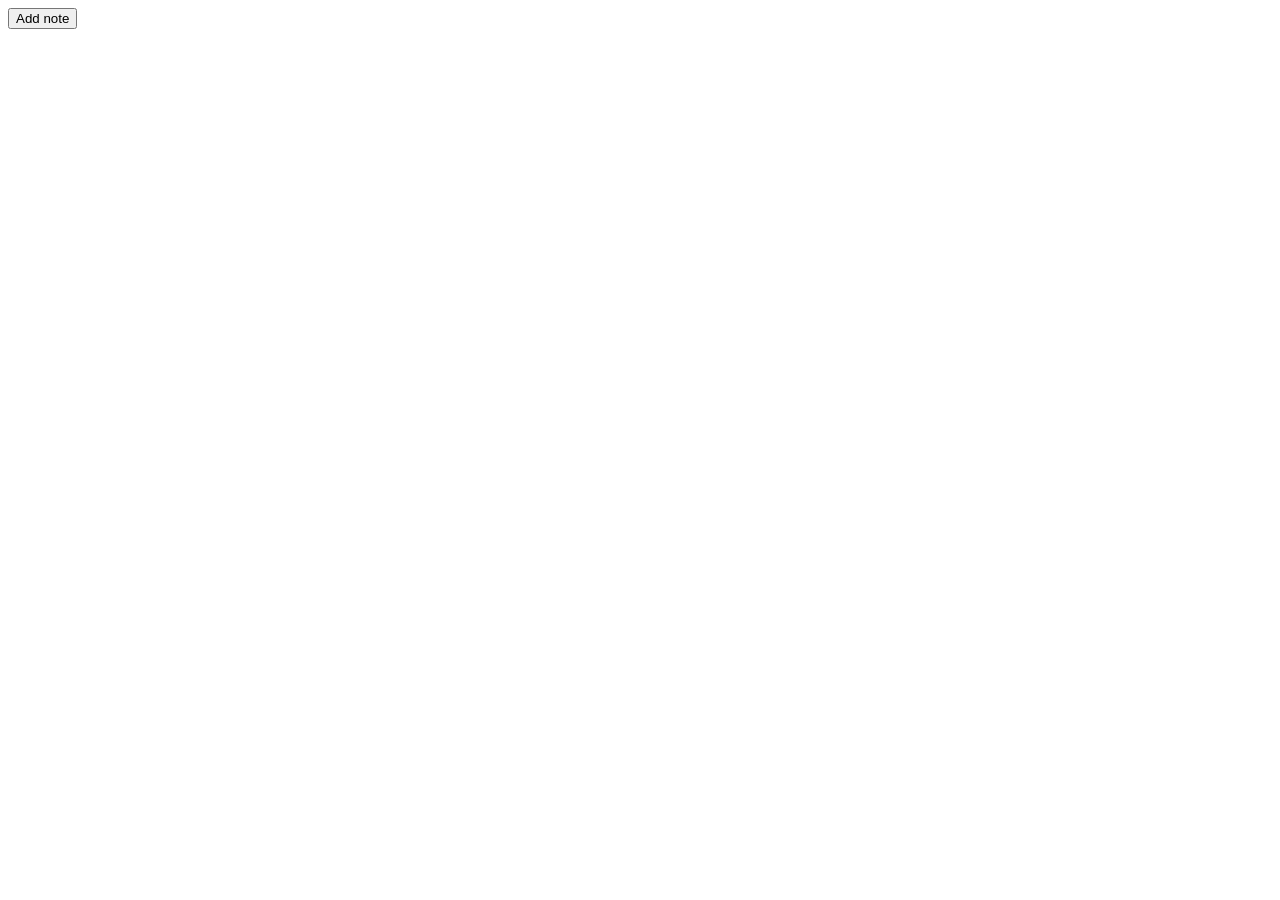
==== index.html @ 22d304b8 "Update and rename Note_taking_app to index.html" ====
<!DOCTYPE html>
<html lang="en">
<head>
    <meta charset="UTF-8">
    <meta http-equiv="X-UA-Compatible" content="IE=edge">
    <meta name="viewport" content="width=device-width, initial-scale=1.0">
    <title>Notes_app</title>
    <link rel="stylesheet" href="custom.css">
</head>
<body  background="dp.png">
    <button id="addbtn">
        <i class="fa-solid fa-plus"></i>
        Add note
    </button>
    <div id="main">
       <!-- <div class="note">
            <div class="tool">
                <i class="fa-solid fa-floppy-disk"></i>
                <i class="fa-solid fa-trash-can"></i>
                
            </div>
            <textarea></textarea>
        </div>
        
    </div>
    -->
    <script src="https://kit.fontawesome.com/87b0b02725.js" crossorigin="anonymous"></script>
    
    <script src="app.js"></script>
</body>
</html>
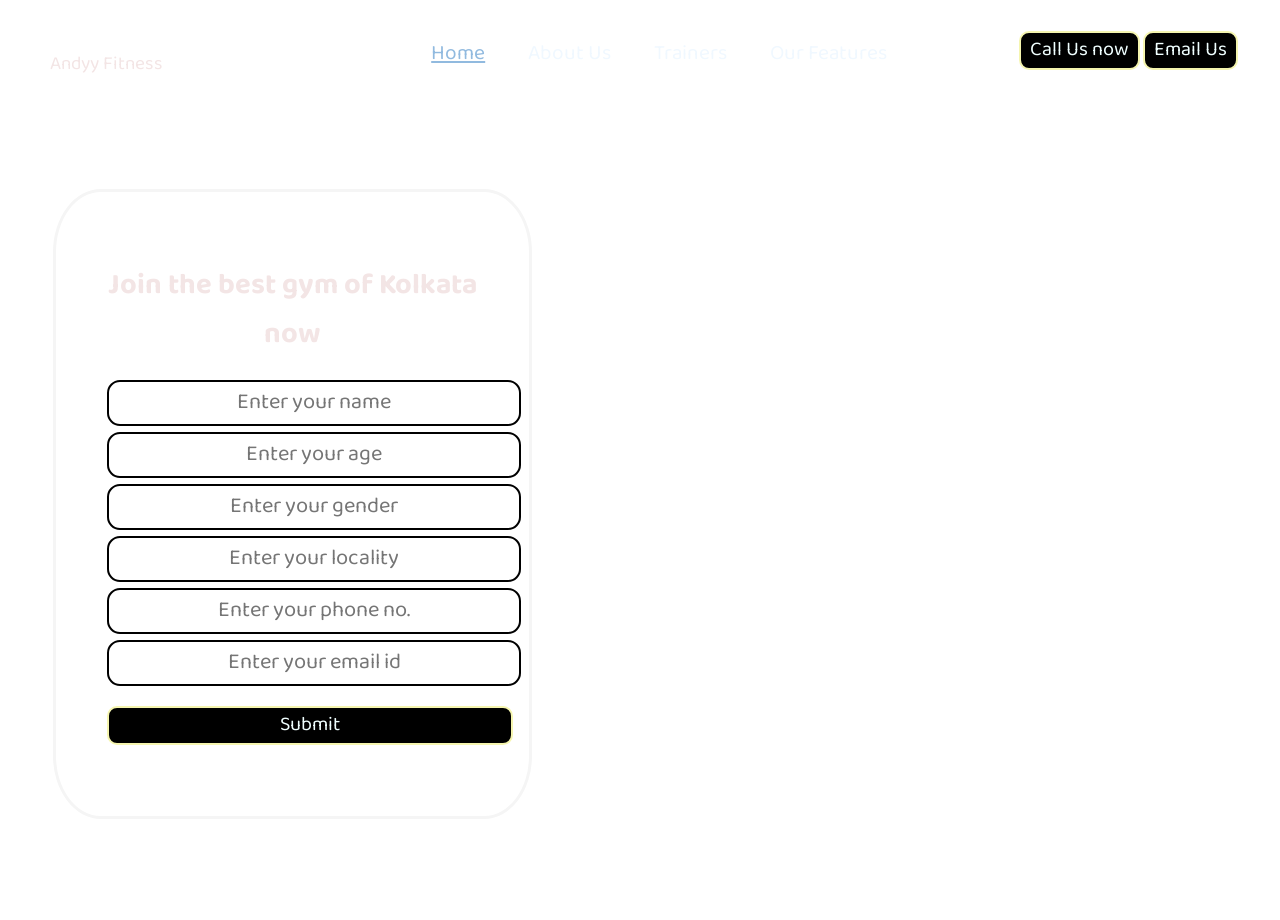
==== commit e0ca7224: "Gym Website interface" ====
--- a/index.html
+++ b/index.html
@@ -1,32 +1,160 @@
-
-<!DOCTYPE html>
-<html lang="en">
-<head>
-    <meta charset="UTF-8">
-    <meta http-equiv="X-UA-Compatible" content="IE=edge">
-    <meta name="viewport" content="width=device-width, initial-scale=1.0">
-    <title>Notes_app</title>
-    <link rel="stylesheet" href="custom.css">
-</head>
-<body  background="dp.png">
-    <button id="addbtn">
-        <i class="fa-solid fa-plus"></i>
-        Add note
-    </button>
-    <div id="main">
-       <!-- <div class="note">
-            <div class="tool">
-                <i class="fa-solid fa-floppy-disk"></i>
-                <i class="fa-solid fa-trash-can"></i>
-                
-            </div>
-            <textarea></textarea>
-        </div>
-        
-    </div>
-    -->
-    <script src="https://kit.fontawesome.com/87b0b02725.js" crossorigin="anonymous"></script>
-    
-    <script src="app.js"></script>
-</body>
-</html>
+<!DOCTYPE html>
+<!DOCTYPE html>
+<html lang="en">
+  <head>
+    <meta charset="UTF-8" />
+    <meta http-equiv="X-UA-Compatible" content="IE=edge" />
+    <meta name="viewport" content="width=device-width, initial-scale=1.0" />
+    <title>AB's Fitness</title>
+  </head>
+  <link
+    href="https://fonts.googleapis.com/css2?family=Baloo+Bhaijaan+2&display=swap"
+    rel="stylesheet"
+  />
+  <link rel="stylesheet" href="css/style.css" />
+  <style>
+    body {
+      margin: 0px;
+      padding: 0px;
+      background: url("img/BG.jpg");
+      /* background: url("shorturl.at/hyFG4"); */
+      color: rgb(243, 229, 229);
+      font-family: "Baloo Bhaijaan 2", cursive;
+    }
+    .left {
+      /* border: 2px solid red; */
+      display: inline-block;
+      position: absolute;
+      left: 50px;
+      top: 25px;
+    }
+    .left div {
+      text-align: center;
+      line-height: 25px;
+      font-size: 19px;
+    }
+    .left img {
+      width: 120px;
+      filter: invert(100%);
+    }
+    .mid {
+      /* border: 2px solid rgb(89, 68, 209); */
+      display: block;
+      width: 42%;
+      margin: 20px auto;
+    }
+    .right {
+      /* border: 2px solid rgb(95, 78, 78); */
+      display: inline-block;
+      position: absolute;
+      right: 42px;
+      top: 31px;
+    }
+    .navbar {
+      display: inline-block;
+    }
+    .navbar li {
+      display: inline-block;
+      font-size: 21px;
+    }
+    .navbar li a {
+      color: aliceblue;
+      text-decoration: none;
+      padding: 30px 20px;
+    }
+    .navbar li a:hover,
+    .navbar li a.active {
+      color: rgb(145, 186, 223);
+      text-decoration: underline;
+    }
+    .btn {
+      margin: opx 10px;
+      color: azure;
+      background-color: black;
+      padding: 0px 9px;
+      border: 2px solid rgb(245, 245, 175);
+      border-radius: 10px;
+      font-size: 20px;
+      cursor: pointer;
+      font-family: "Baloo Bhaijaan 2", cursive;
+    }
+    .btn:hover {
+      background-color: rgb(247, 204, 149);
+      color: rgb(48, 7, 7);
+    }
+    .container {
+      border: 3px solid whitesmoke;
+      margin: 101px 53px;
+      padding: 51px;
+      width: 29%;
+      border-radius: 10%;
+    }
+    .form-group input {
+      font-family: "Baloo Bhaijaan 2", cursive;
+      text-align: center;
+      display: block;
+      width: 406px;
+      padding: 2px;
+      border: 2px solid black;
+      margin: 6px auto;
+      font-size: 22px;
+      border-radius: 13px;
+    }
+    .container h1 {
+      text-align: center;
+      font-size: 29px;
+    }
+    .container button {
+      display: block;
+      margin: 20px auto;
+      width: 406px;
+    }
+  </style>
+  <body>
+    <header class="header">
+      <!-- left box for logo -->
+      <div class="left">
+        <img src="img/logo.png" alt="" />
+        <div>Andyy Fitness</div>
+      </div>
+      <!-- mid box for navbar -->
+      <div class="mid">
+        <ul class="navbar">
+          <li><a href="#" class="active">Home</a></li>
+          <li><a href="#">About Us</a></li>
+          <li><a href="#">Trainers</a></li>
+          <li><a href="#">Our Features</a></li>
+        </ul>
+      </div>
+      <!-- for buttons -->
+      <div class="right">
+        <button class="btn">Call Us now</button>
+        <button class="btn">Email Us</button>
+      </div>
+    </header>
+    <div class="container">
+      <h1>Join the best gym of Kolkata now</h1>
+      <form action="noaction.php">
+        <div class="form-group">
+          <input type="text" name="" placeholder="Enter your name" />
+        </div>
+        <div class="form-group">
+          <input type="text" name="" placeholder="Enter your age" />
+        </div>
+        <div class="form-group">
+          <input type="text" name="" placeholder="Enter your gender" />
+        </div>
+        <div class="form-group">
+          <input type="text" name="" placeholder="Enter your locality" />
+        </div>
+        <div class="form-group">
+          <input type="text" name="" placeholder="Enter your phone no." />
+        </div>
+        <div class="form-group">
+          <input type="text" name="" placeholder="Enter your email id" />
+        </div>
+        <button class="btn">Submit</button>
+      </form>
+    </div>
+  </body>
+</html>
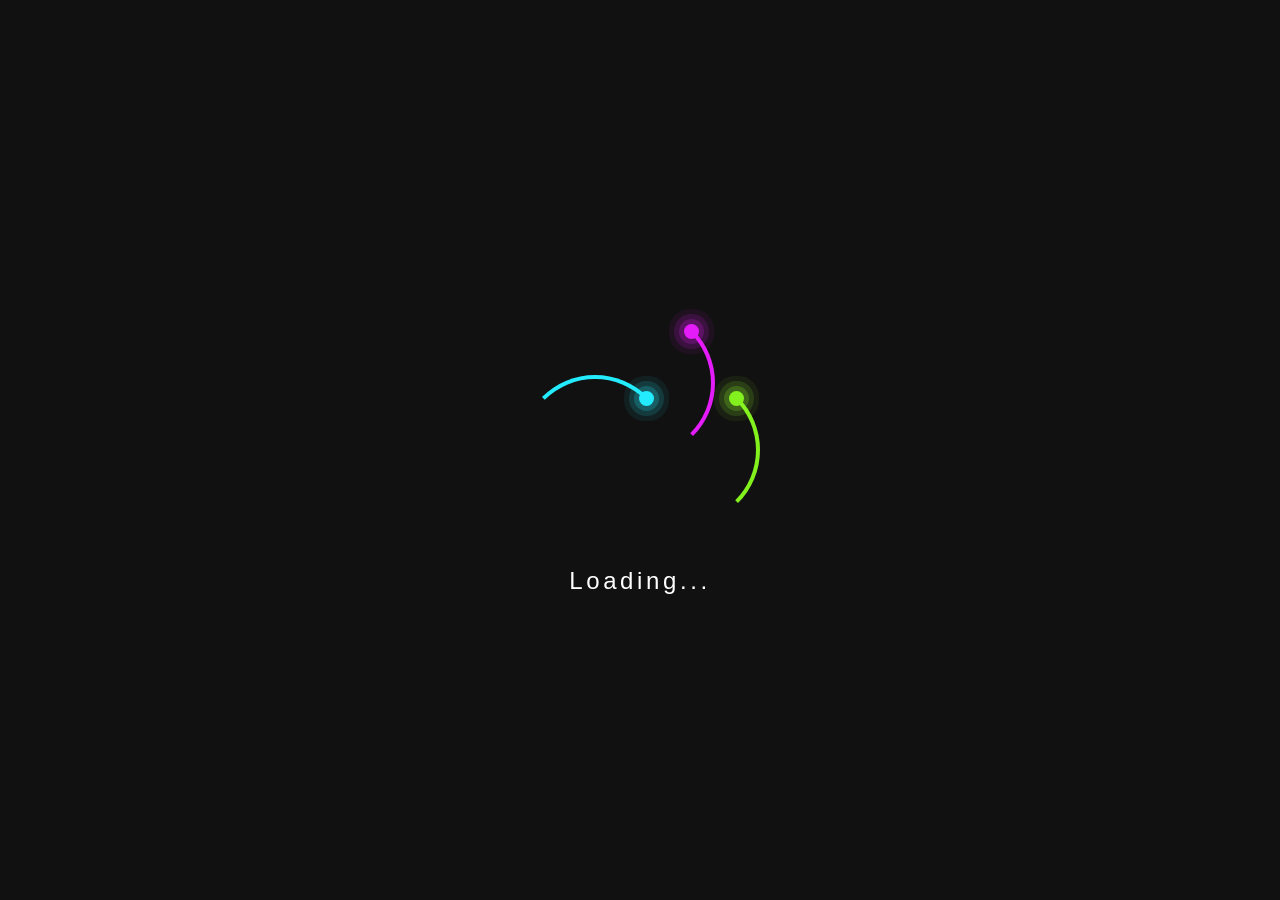
==== commit a3889ef0: "Loading by animation" ====
--- a/index.html
+++ b/index.html
@@ -1,160 +1,18 @@
-<!DOCTYPE html>
 <!DOCTYPE html>
 <html lang="en">
-  <head>
-    <meta charset="UTF-8" />
-    <meta http-equiv="X-UA-Compatible" content="IE=edge" />
-    <meta name="viewport" content="width=device-width, initial-scale=1.0" />
-    <title>AB's Fitness</title>
-  </head>
-  <link
-    href="https://fonts.googleapis.com/css2?family=Baloo+Bhaijaan+2&display=swap"
-    rel="stylesheet"
-  />
-  <link rel="stylesheet" href="css/style.css" />
-  <style>
-    body {
-      margin: 0px;
-      padding: 0px;
-      background: url("img/BG.jpg");
-      /* background: url("shorturl.at/hyFG4"); */
-      color: rgb(243, 229, 229);
-      font-family: "Baloo Bhaijaan 2", cursive;
-    }
-    .left {
-      /* border: 2px solid red; */
-      display: inline-block;
-      position: absolute;
-      left: 50px;
-      top: 25px;
-    }
-    .left div {
-      text-align: center;
-      line-height: 25px;
-      font-size: 19px;
-    }
-    .left img {
-      width: 120px;
-      filter: invert(100%);
-    }
-    .mid {
-      /* border: 2px solid rgb(89, 68, 209); */
-      display: block;
-      width: 42%;
-      margin: 20px auto;
-    }
-    .right {
-      /* border: 2px solid rgb(95, 78, 78); */
-      display: inline-block;
-      position: absolute;
-      right: 42px;
-      top: 31px;
-    }
-    .navbar {
-      display: inline-block;
-    }
-    .navbar li {
-      display: inline-block;
-      font-size: 21px;
-    }
-    .navbar li a {
-      color: aliceblue;
-      text-decoration: none;
-      padding: 30px 20px;
-    }
-    .navbar li a:hover,
-    .navbar li a.active {
-      color: rgb(145, 186, 223);
-      text-decoration: underline;
-    }
-    .btn {
-      margin: opx 10px;
-      color: azure;
-      background-color: black;
-      padding: 0px 9px;
-      border: 2px solid rgb(245, 245, 175);
-      border-radius: 10px;
-      font-size: 20px;
-      cursor: pointer;
-      font-family: "Baloo Bhaijaan 2", cursive;
-    }
-    .btn:hover {
-      background-color: rgb(247, 204, 149);
-      color: rgb(48, 7, 7);
-    }
-    .container {
-      border: 3px solid whitesmoke;
-      margin: 101px 53px;
-      padding: 51px;
-      width: 29%;
-      border-radius: 10%;
-    }
-    .form-group input {
-      font-family: "Baloo Bhaijaan 2", cursive;
-      text-align: center;
-      display: block;
-      width: 406px;
-      padding: 2px;
-      border: 2px solid black;
-      margin: 6px auto;
-      font-size: 22px;
-      border-radius: 13px;
-    }
-    .container h1 {
-      text-align: center;
-      font-size: 29px;
-    }
-    .container button {
-      display: block;
-      margin: 20px auto;
-      width: 406px;
-    }
-  </style>
-  <body>
-    <header class="header">
-      <!-- left box for logo -->
-      <div class="left">
-        <img src="img/logo.png" alt="" />
-        <div>Andyy Fitness</div>
-      </div>
-      <!-- mid box for navbar -->
-      <div class="mid">
-        <ul class="navbar">
-          <li><a href="#" class="active">Home</a></li>
-          <li><a href="#">About Us</a></li>
-          <li><a href="#">Trainers</a></li>
-          <li><a href="#">Our Features</a></li>
-        </ul>
-      </div>
-      <!-- for buttons -->
-      <div class="right">
-        <button class="btn">Call Us now</button>
-        <button class="btn">Email Us</button>
-      </div>
-    </header>
-    <div class="container">
-      <h1>Join the best gym of Kolkata now</h1>
-      <form action="noaction.php">
-        <div class="form-group">
-          <input type="text" name="" placeholder="Enter your name" />
-        </div>
-        <div class="form-group">
-          <input type="text" name="" placeholder="Enter your age" />
-        </div>
-        <div class="form-group">
-          <input type="text" name="" placeholder="Enter your gender" />
-        </div>
-        <div class="form-group">
-          <input type="text" name="" placeholder="Enter your locality" />
-        </div>
-        <div class="form-group">
-          <input type="text" name="" placeholder="Enter your phone no." />
-        </div>
-        <div class="form-group">
-          <input type="text" name="" placeholder="Enter your email id" />
-        </div>
-        <button class="btn">Submit</button>
-      </form>
-    </div>
-  </body>
-</html>
+<head>
+    <meta charset="UTF-8">
+    <meta http-equiv="X-UA-Compatible" content="IE=edge">
+    <meta name="viewport" content="width=device-width, initial-scale=1.0">
+    <title>Loading Animation</title>
+    <link rel="stylesheet" href="style.css">
+</head>
+<body>
+   <div class="container">
+    <div class="ring"></div>
+    <div class="ring"></div>
+    <div class="ring"></div>
+    <p>Loading...</p>
+   </div>
+</body>
+</html>
--- a/style.css
+++ b/style.css
@@ -0,0 +1,110 @@
+*{
+    margin: 0;
+    padding: 0;
+    box-sizing: border-box;
+}
+body{
+    display: flex;
+    justify-content: center;
+    align-items: center;
+    min-height: 100vh;
+    background: #111;
+}
+.container{
+    position: relative;
+    width: 100%;
+    display: flex;
+    justify-content: center;
+    align-items: center;
+}
+.container .ring{
+    position: relative;
+    width: 150px;
+    height: 150px;
+    margin: -30px;
+    border-radius: 50%;
+    border: 4px solid transparent;
+    border-top: 4px solid #24ecff;
+    animation: animate 2.5s linear infinite;
+}
+@keyframes animate{
+    0%{
+        transform: rotate(0deg);
+    }
+    100%{
+        transform: rotate(360deg);
+    }
+}
+.container .ring:nth-child(2){
+    animation: animate2 2.5s linear infinite;
+    animation-delay: -1.5s;
+    border-top: 4px solid transparent;
+    /* border-top: 4px solid #83f11d; */
+    border-right: 4px solid #83f11d;
+}
+.container .ring:nth-child(3){
+    animation: animate2 2.5s linear infinite;
+    animation-delay: -2.8s;
+    position: absolute;
+    top: -66.66px;
+    border-top: 4px solid transparent;
+    border-right: 4px solid #e41cf9;
+}
+@keyframes animate2{
+    0%{
+        transform: rotate(360deg);
+    }
+    100%{
+        transform: rotate(0deg);
+    }
+}
+.container .ring:nth-child(2)::before{
+    content: '';
+    position: absolute;
+    /* top: initial; */
+    height: 15px;
+    width: 15px;
+    top: 12px;
+    right: 12px;
+    border-radius: 50%;
+    background: #83f11d;
+    box-shadow: 0 0 0 5px #93ff2d33,
+    0 0 0 10px #93ff2d22,
+    0 0 0 15px #93ff2d11;
+}
+.container .ring:nth-child(3)::before{
+    content: '';
+    position: absolute;
+    /* top: initial; */
+    height: 15px;
+    width: 15px;
+    top: 12px;
+    right: 12px;
+    border-radius: 50%;
+    background: #e41cf9;
+    box-shadow: 0 0 0 5px #e41cf933,
+    0 0 0 10px #e41cf922,
+    0 0 0 15px #e41cf911;
+}
+.container .ring::before{
+    content: '';
+    position: absolute;
+    top: initial;
+    height: 15px;
+    width: 15px;
+    top: 12px;
+    right: 12px;
+    border-radius: 50%;
+    background: #24ecff;
+    box-shadow: 0 0 0 5px #24ecff33,
+    0 0 0 10px #24ecff22,
+    0 0 0 15px #24ecff11;
+}
+.container p{
+    position: absolute;
+    color: #fff;
+    font-size: 1.5em;
+    bottom: -100px;
+    font-family: 'Lucida Sans', 'Lucida Sans Regular', 'Lucida Grande', 'Lucida Sans Unicode', Geneva, Verdana, sans-serif;
+    letter-spacing: 0.15em;
+}
